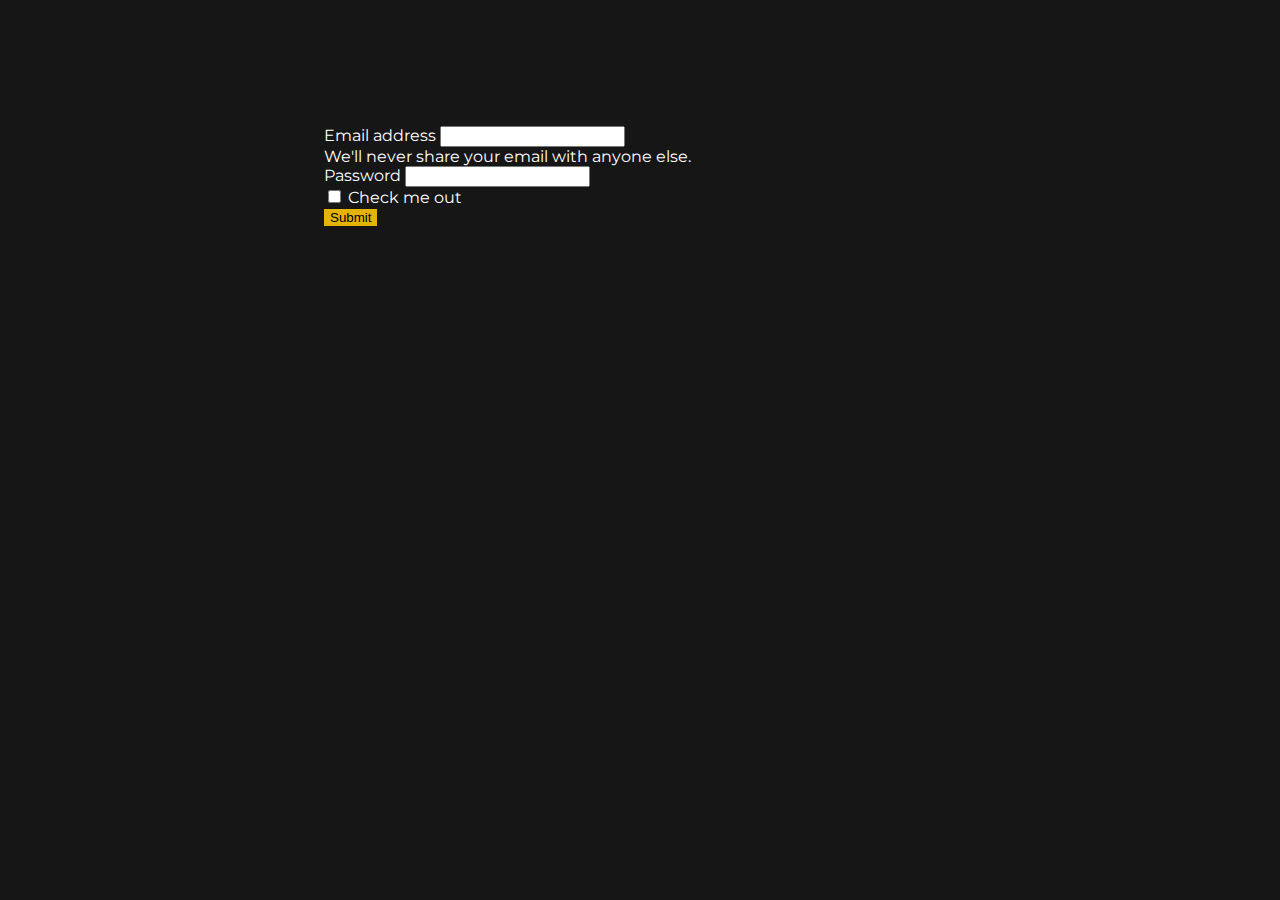
==== Mission3/authentification.html @ dd1f6b95 "Mission3" ====
<!DOCTYPE html>
<html lang="en">
<head>
    <meta charset="UTF-8">
    <meta http-equiv="X-UA-Compatible" content="IE=edge">
    <meta name="viewport" content="width=device-width, initial-scale=1.0">
    <link href="https://cdn.jsdelivr.net/npm/bootstrap@5.1.3/dist/css/bootstrap.min.css" rel="stylesheet" integrity="sha384-1BmE4kWBq78iYhFldvKuhfTAU6auU8tT94WrHftjDbrCEXSU1oBoqyl2QvZ6jIW3" crossorigin="anonymous">
    <link rel="stylesheet" href="form.css">
    <link href="https://fonts.googleapis.com/css?family=Montserrat:400,700&display=swap" rel="stylesheet">
    <link href="https://fonts.googleapis.com/css?family=Roboto+Slab&display=swap" rel="stylesheet">
    <title>Document</title>
</head>
<body>
    <div class="form">

    <form method="post" action="verification.php">
        <div class="mb-3">
          <label for="exampleInputEmail1" class="form-label">Email address</label>
          <input name="email" type="email" class="form-control" id="exampleInputEmail1" aria-describedby="emailHelp">
          <div id="emailHelp" class="form-text">We'll never share your email with anyone else.</div>
        </div>
        <div class="mb-3">
          <label for="exampleInputPassword1" class="form-label">Password</label>
          <input name="password" type="password" class="form-control" id="exampleInputPassword1">
        </div>
        <div class="mb-3 form-check">
          <input name="check" type="checkbox" class="form-check-input" id="exampleCheck1">
          <label class="form-check-label" for="exampleCheck1">Check me out</label>
        </div>
        <button name="submit" type="submit" style="background-color: #e3b405; border: #e3b405;" class="btn btn-primary">Submit</button>
      </form>       
    </div>
</body>
</html>
---- Mission3/form.css ----
body{
    background-color: #171617;
    font-family:'Montserrat','serif';
    scroll-behavior: smooth;
    color: white;
}
.form{
    width: 50%;
    margin: 10% 0% 0% 25%;
}
.button{
background-color: #e3b405;
}
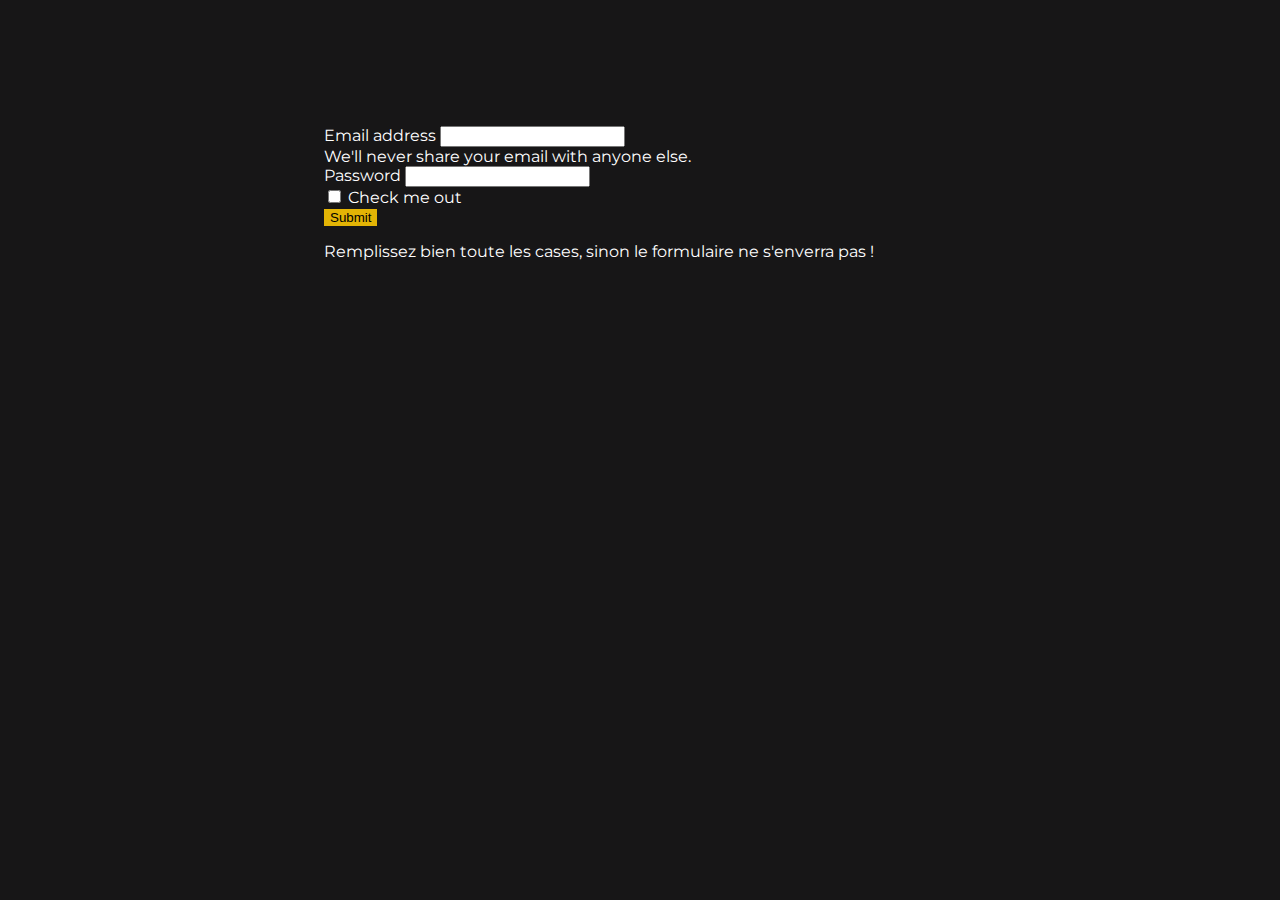
==== commit 3ca5afec: "Mission3 V2" ====
--- a/Mission3/authentification.html
+++ b/Mission3/authentification.html
@@ -28,6 +28,7 @@
           <label class="form-check-label" for="exampleCheck1">Check me out</label>
         </div>
         <button name="submit" type="submit" style="background-color: #e3b405; border: #e3b405;" class="btn btn-primary">Submit</button>
+        <p>Remplissez bien toute les cases, sinon le formulaire ne s'enverra pas !</p>
       </form>       
     </div>
 </body>
